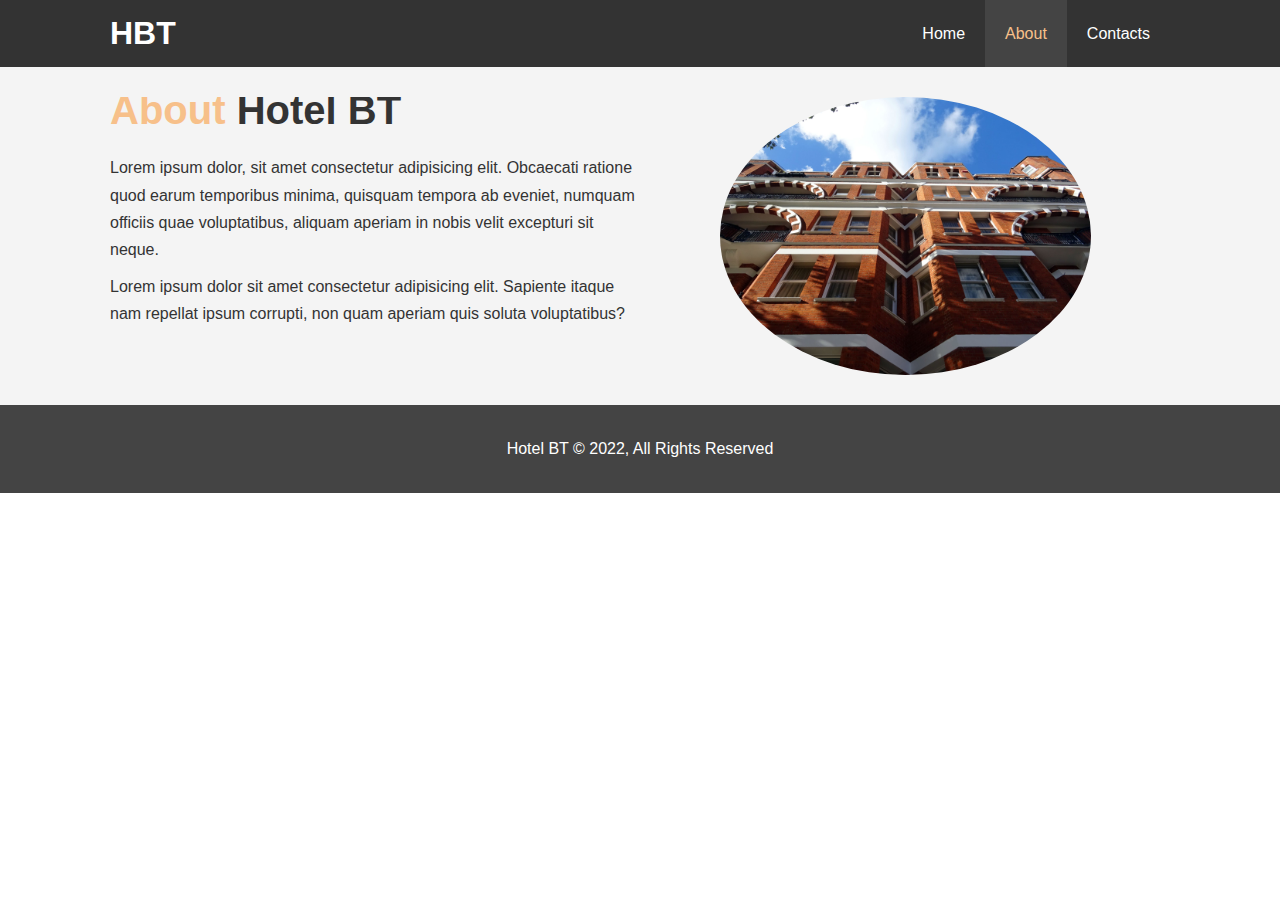
==== about.html @ 2c956c1a "about hotel section completed" ====
<!DOCTYPE html>
<html lang="en">
  <head>
    <meta charset="UTF-8" />
    <meta http-equiv="X-UA-Compatible" content="IE=edge" />
    <meta name="viewport" content="width=device-width, initial-scale=1.0" />
    <meta name="decription" content="Welcome to the best hostel in India" />
    <meta
      name="keywords"
      content="hotel,delhi,banglore,hyderabad,goa,jaipur,mumbai"
    />
    <title>Hotel | Hostel About</title>
    <link rel="stylesheet" href="/css/style.css" />
  </head>
  <body>
    <header>
      <nav id="navbar">
        <div class="container">
          <h1 class="logo"><a href="index.html">HBT</a></h1>
          <ul>
            <li><a href="index.html">Home</a></li>
            <li><a class="current" href="about.html">About</a></li>
            <li><a href="contacts.html">Contacts</a></li>
          </ul>
        </div>
      </nav>
    </header>

    <section id="about-info" class="py-3 bg-light">
      <div class="container">
        <div class="info-left">
          <h1 class="l-heading"><span class="text-primary">About</span> Hotel BT</h1>
          <p>
            Lorem ipsum dolor, sit amet consectetur adipisicing elit. Obcaecati
            ratione quod earum temporibus minima, quisquam tempora ab eveniet,
            numquam officiis quae voluptatibus, aliquam aperiam in nobis velit
            excepturi sit neque.
          </p>
          <p>
            Lorem ipsum dolor sit amet consectetur adipisicing elit. Sapiente
            itaque nam repellat ipsum corrupti, non quam aperiam quis soluta
            voluptatibus?
          </p>
        </div>
        <div class="info-right">
          <img src="./images/photo-2.jpg" alt="hotel about" />
        </div>
      </div>
    </section>

    <footer id="main-footer">
      <p>Hotel BT &copy; 2022, All Rights Reserved</p>
    </footer>
  </body>
</html>
---- css/style.css ----
/* Reset */

* {
  margin: 0;
  padding: 0;
  box-sizing: border-box;
}

/* Main Styling, Main elements */
html,
body {
  font-family: "Segoe UI", Tahoma, Geneva, Verdana, sans-serif;
  line-height: 1.7em;
}

a {
  color: #333;
  text-decoration: none;
}

h1,
h2,
h3 {
  padding-bottom: 20px;
}

p {
  margin: 10px 0;
}

/* Utility Classes */
.container {
  margin: auto;
  max-width: 1100px;
  overflow: auto;
  padding: 0 20px;
}
.text-primary {
  color: #f7c08a;
}

.lead {
  font-size: 20px;
}

.btn {
  display: inline-block;
  font-size: 18px;
  color: white;
  background: #333;
  padding: 13px 20px;
  border: none;
  cursor: pointer;
}

.btn:hover {
  background: #f7c08a;
  color: #333;
}

.btn-light {
  background: #f4f4f4f4;
  color: #333;
}
.bg-dark {
  background: #333;
  color: white;
}

.bg-light {
  background: #f4f4f4f4;
  color: #333;
}
.bg-primary {
  color: #333;
  background: #f7c08a;
}
.clr {
  clear: both;  
}

.l-heading {
    font-size: 40px;
}

/* Padding */
.py-1 {
    padding: 10px 0;
}
.py-2 {
    padding: 20px 0;
}
.py-3 {
    padding: 30px 0;
}
.py-4 {
    padding: 40px 0;
}

/* NavBar */
#navbar {
  background: #333;
  color: white;
  overflow: auto;
}

#navbar a {
  color: white;
}

#navbar h1 {
  float: left;
  padding-top: 20px;
}

#navbar ul {
  list-style: none;
  float: right;
}
#navbar ul li {
  float: left;
}

#navbar ul li a {
  display: block;
  padding: 20px;
  text-align: center;
}

#navbar ul li a:hover,
#navbar ul li a.current {
  background: #444;
  color: #f7c08a;
}

/* Showcase */

#showcase {
  background: url("../images/showcase.jpg") no-repeat center center/cover;
  height: 600px;
}

#showcase .showcase-content {
  color: white;
  text-align: center;
  padding-top: 170px;
}

#showcase .showcase-content h1 {
  font-size: 60px;
  line-height: 1.2em;
}

#showcase .showcase-content p {
  padding-bottom: 20px;
  line-height: 1.7em;
}

/* Home Info */

#home-info {
  height: 400px;
}

#home-info .info-img {
  float: left;
  width: 50%;
  background: url("../images/photo-1.jpg") no-repeat;
  min-height: 100%;
}

#home-info .info-content {
  float: right;
  width: 50%;
  height: 100%;
  text-align: center;
  padding: 50px 30px;
  overflow: hidden;
}

#home-info .info-content p {
  padding-bottom: 30px;
}

/* Features */

.box {
  float: left;
  width: 33.3%;
  padding: 50px;
  text-align: center;
}

.box i {
    margin-bottom: 10px;
}

/* About Info */
#about-info .info-right{
    float: right;
    width: 50%;
    min-height: 100%;
}

#about-info .info-right img {
    display: block;
    margin: auto;
    width: 70%;
    border-radius: 50%;
    
}

#about-info .info-left {
    float: left;
    width: 50%;
    min-height: 100%;
}

/* Footer */
#main-footer {
    text-align: center;
    background: #444;
    color: white;
    padding: 20px;
}
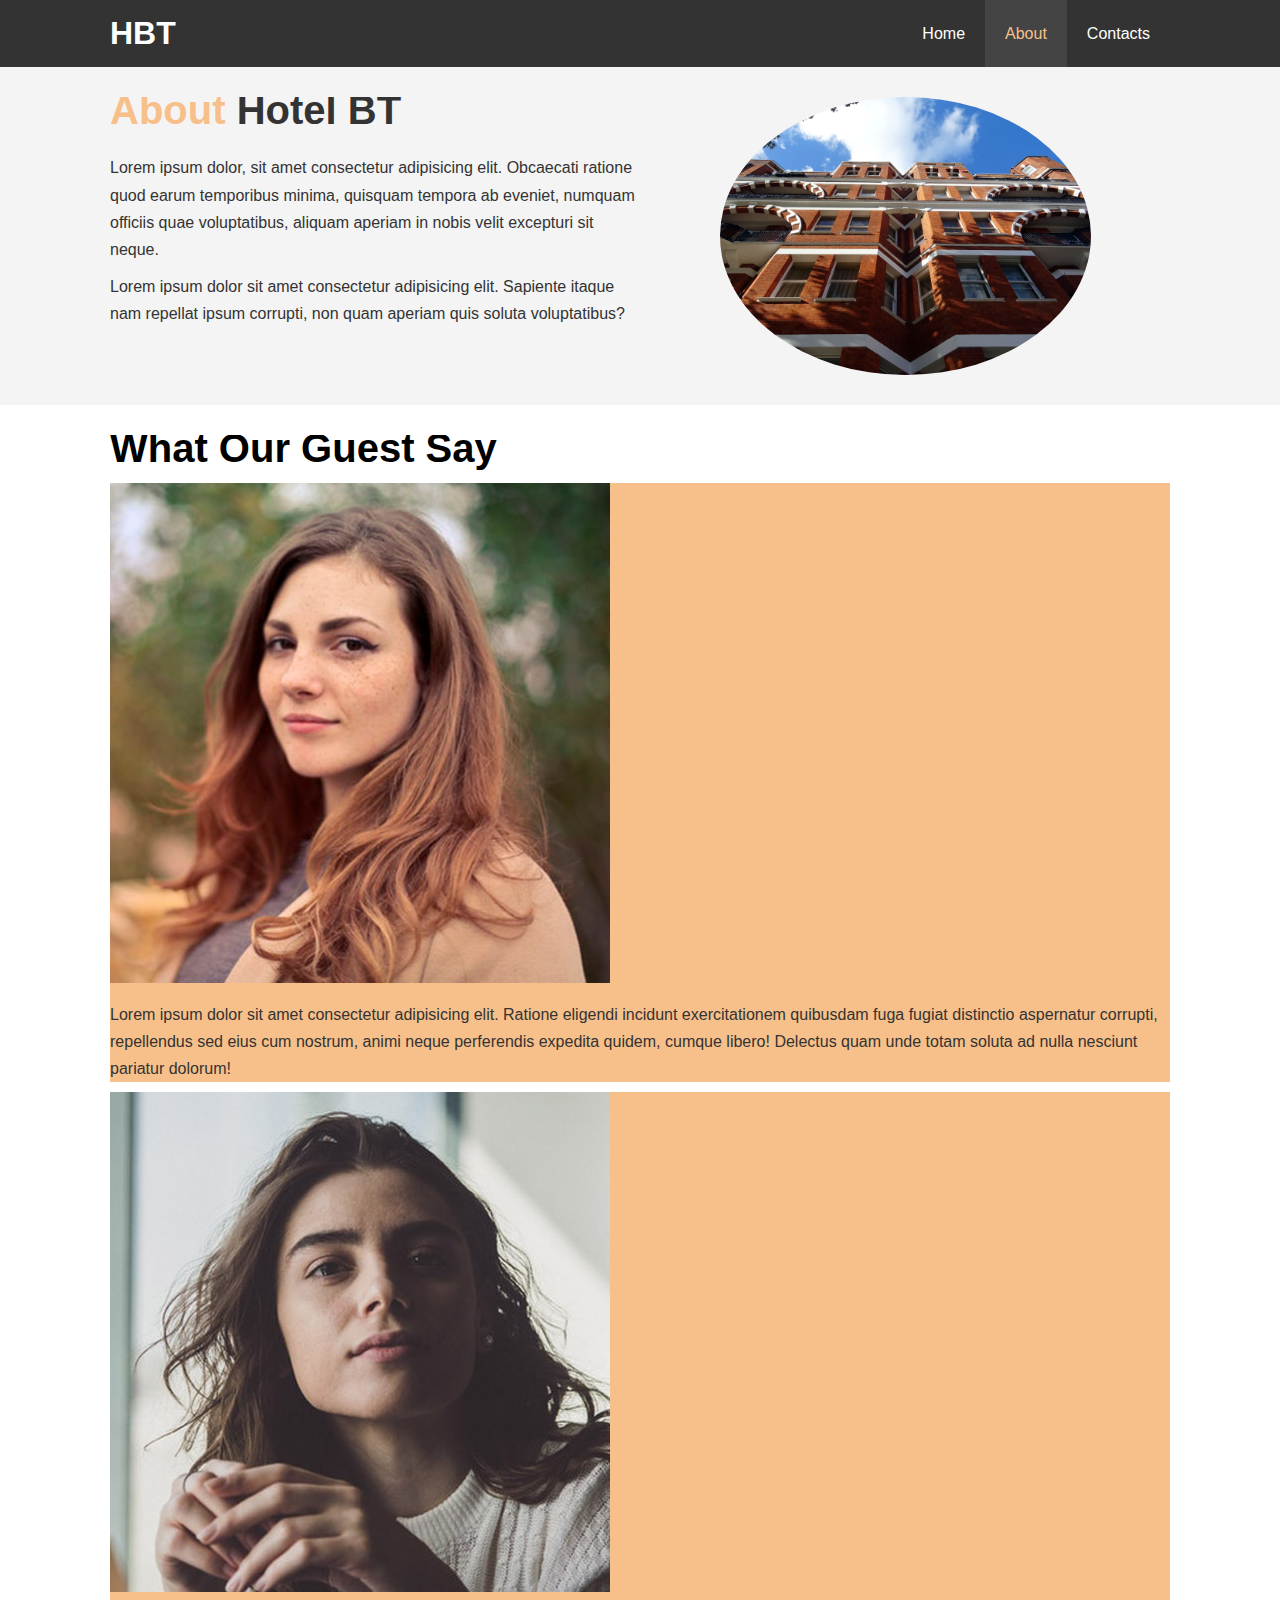
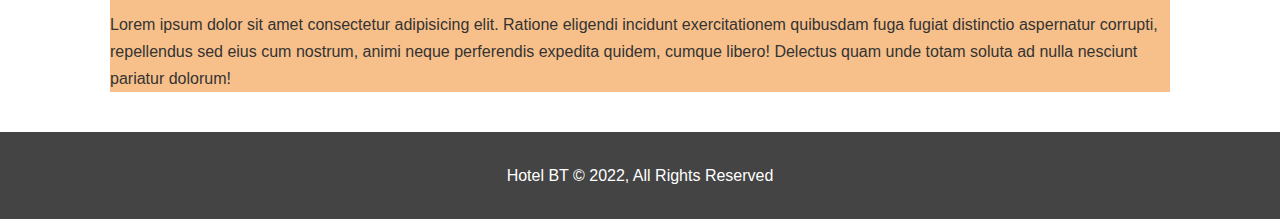
==== commit 2e406a3b: "fixed css issue for github pages" ====
--- a/about.html
+++ b/about.html
@@ -10,7 +10,7 @@
       content="hotel,delhi,banglore,hyderabad,goa,jaipur,mumbai"
     />
     <title>Hotel | Hostel About</title>
-    <link rel="stylesheet" href="/css/style.css" />
+    <link rel="stylesheet" href="css/style.css" />
   </head>
   <body>
     <header>
@@ -47,6 +47,24 @@
         </div>
       </div>
     </section>
+    <div class="clr"></div>
+
+
+    <section id="testimonials" class="py-3">
+        <div class="container">
+            <h2 class="l-heading">What Our Guest Say</h2>
+            <div class="testimonial bg-primary">
+              <img src="./images/person-1.jpg" alt="rfr4">
+              <p>Lorem ipsum dolor sit amet consectetur adipisicing elit. Ratione eligendi incidunt exercitationem quibusdam fuga fugiat distinctio aspernatur corrupti, repellendus sed eius cum nostrum, animi neque perferendis expedita quidem, cumque libero! Delectus quam unde totam soluta ad nulla nesciunt pariatur dolorum!</p>
+
+            </div>
+            <div class="testimonial bg-primary">
+              <img src="./images/person-2.jpg" alt="rfr4">
+              <p>Lorem ipsum dolor sit amet consectetur adipisicing elit. Ratione eligendi incidunt exercitationem quibusdam fuga fugiat distinctio aspernatur corrupti, repellendus sed eius cum nostrum, animi neque perferendis expedita quidem, cumque libero! Delectus quam unde totam soluta ad nulla nesciunt pariatur dolorum!</p>
+            </div>
+        </div>
+    </section>
+
 
     <footer id="main-footer">
       <p>Hotel BT &copy; 2022, All Rights Reserved</p>
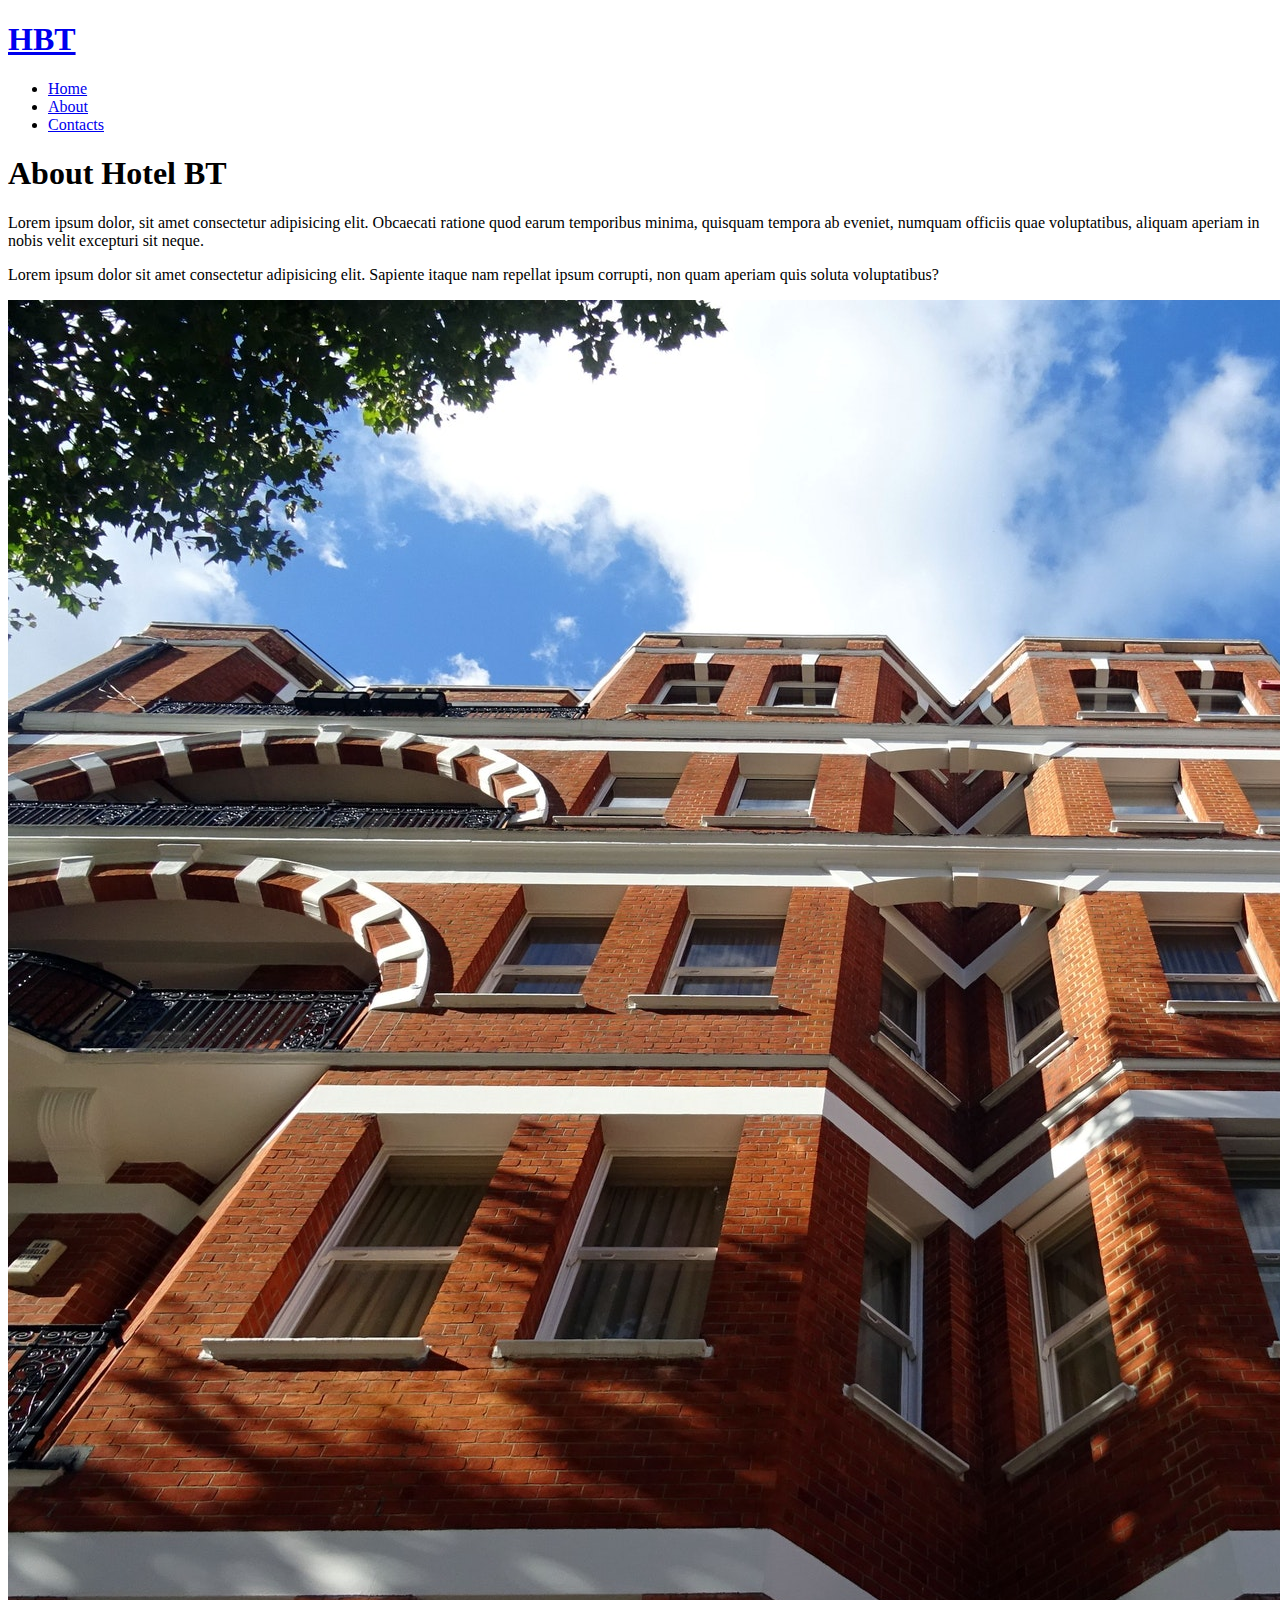
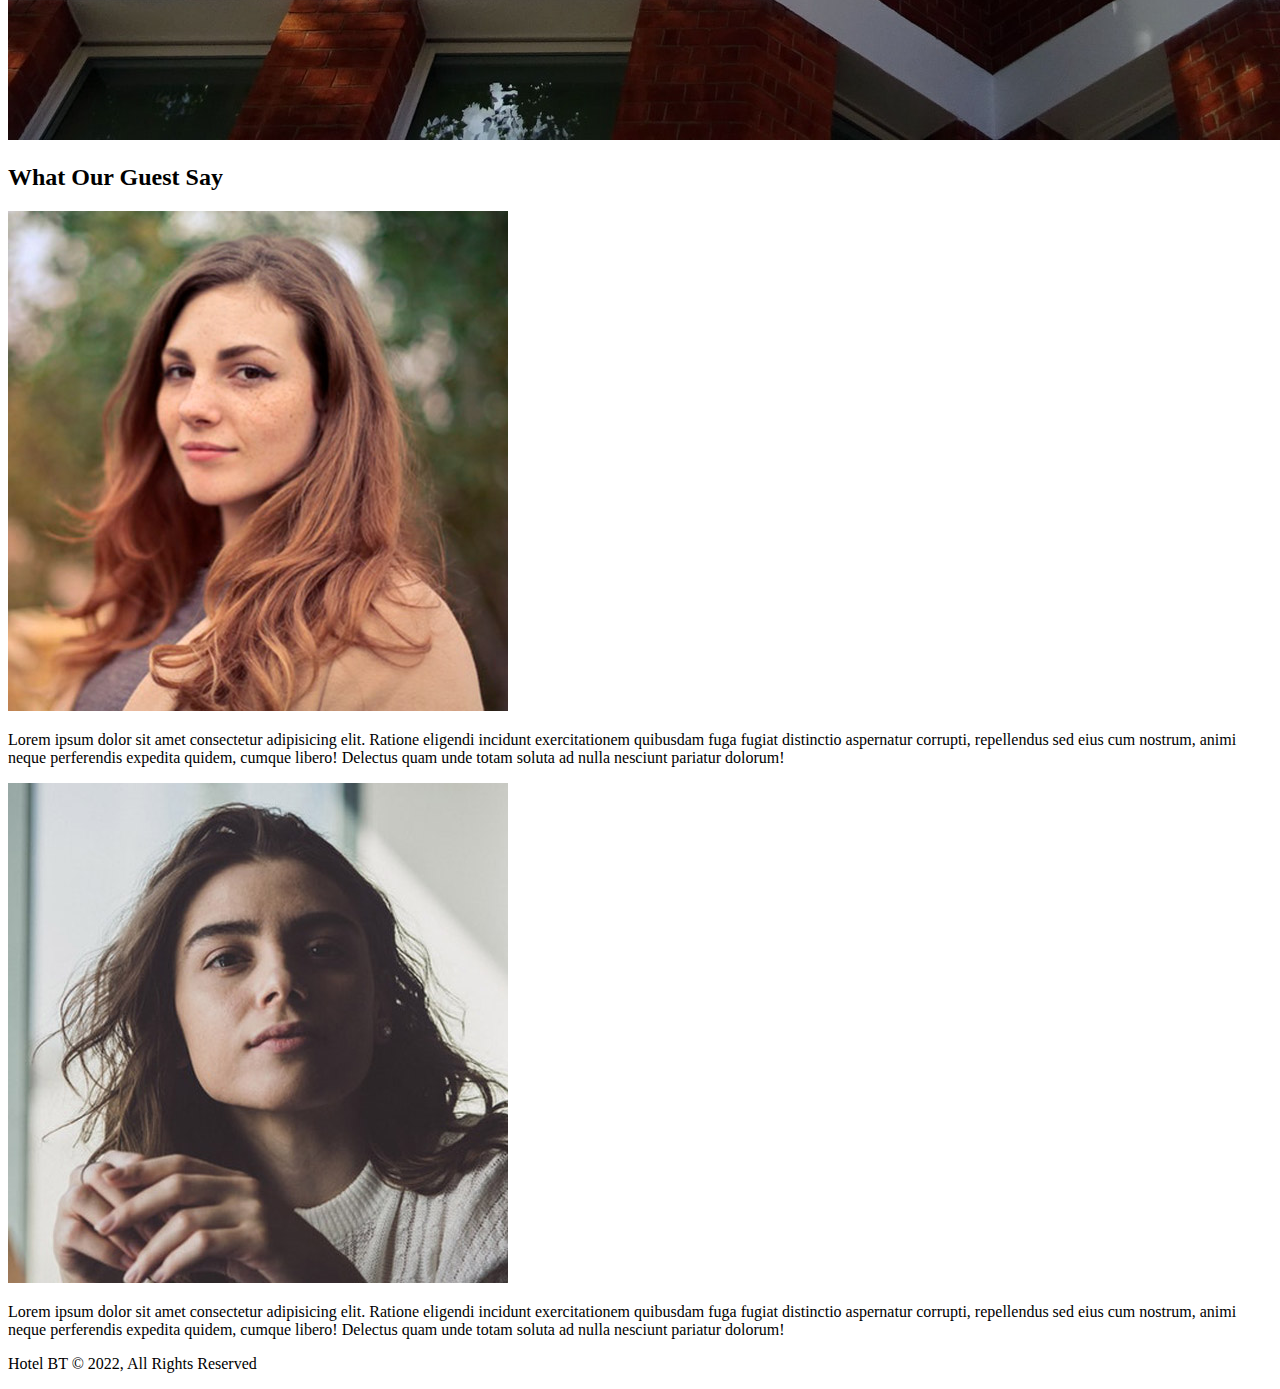
==== commit 07c3764c: "experimental" ====
--- a/about.html
+++ b/about.html
@@ -10,7 +10,7 @@
       content="hotel,delhi,banglore,hyderabad,goa,jaipur,mumbai"
     />
     <title>Hotel | Hostel About</title>
-    <link rel="stylesheet" href="css/style.css" />
+    <link rel="stylesheet" href="hostel-website/css/style.css" />
   </head>
   <body>
     <header>
